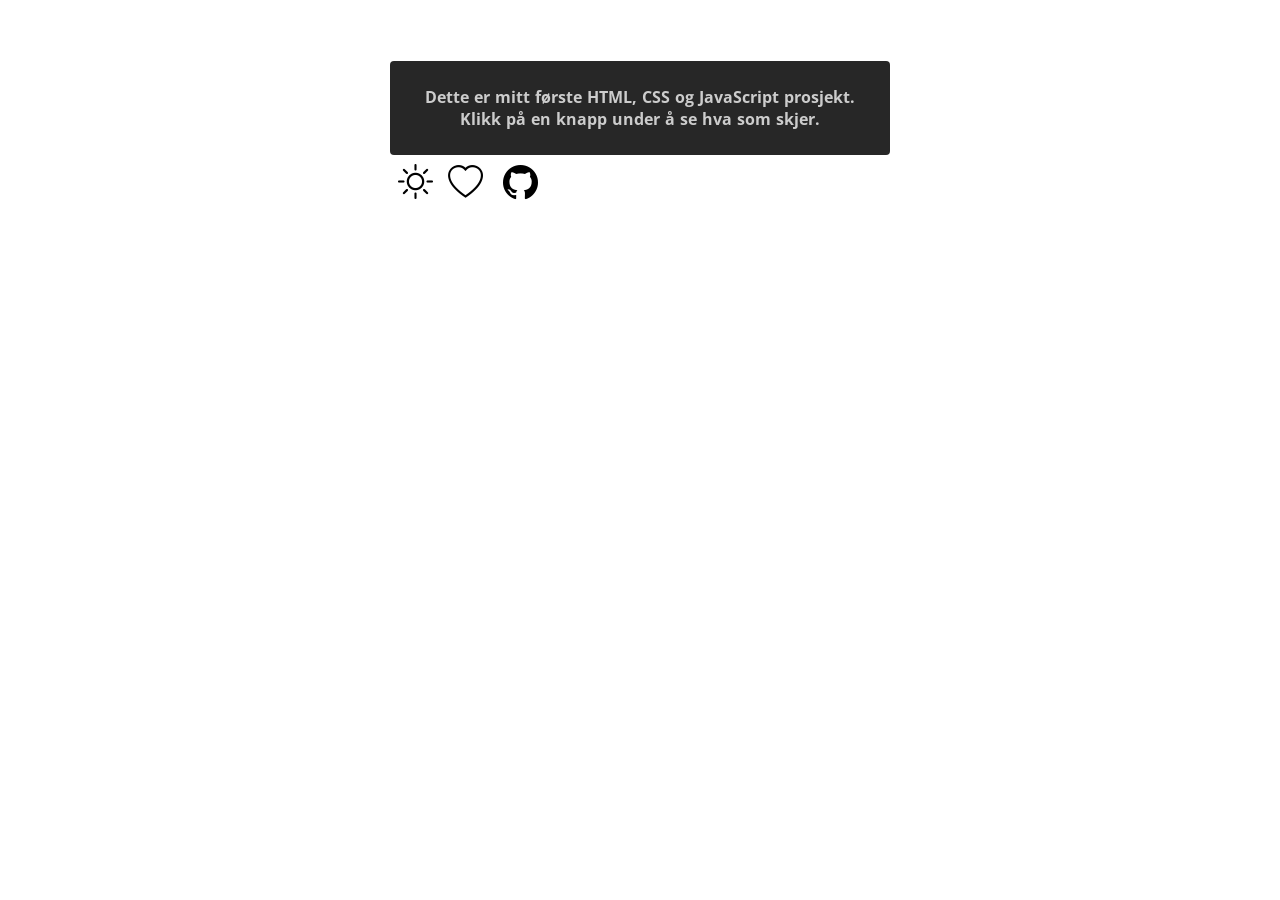
==== index.html @ e922567a "made custom color with animation on buttons" ====
<!DOCTYPE html>
<html lang="en">
<head>
  <meta charset="UTF-8">
  <meta http-equiv="X-UA-Compatible" content="IE=edge">
  <meta name="viewport" content="width=device-width, initial-scale=1.0">
  <title>Uke 1 Eilert</title>
  <link rel="stylesheet" href="style.css">
  <script src="script.js" defer></script>
  <link rel="stylesheet" href="https://cdn.jsdelivr.net/npm/bootstrap-icons@1.3.0/font/bootstrap-icons.css" />
  <link rel="stylesheet" href="https://fonts.googleapis.com/css?family=Open+Sans">
</head>
<body>
    <div class="backgroundcolor">
      <div class="textcolor">
        <b class="skrift1"
          >Dette er mitt første HTML, CSS og JavaScript prosjekt.</b
        ><br />
        <b class="skrift2">Klikk på en knapp under å se hva som skjer.</b>
      </div>
        <div class="darkKnapp">
          <i class="bi bi-brightness-high" id="toggleDark"></i>
        </div>
        <div class="hjerteKnapp">
          <i class="bi bi-heart" id="clickHeart"></i>
        </div>
        <div class="githubKnapp">
          <i class="bi bi-github" id="hoverGithub"></i>
          <div class="dropdown-content" id="dropdown">
            <a class="githubdropdowntekst" href="https://github.com/thesneilert">Github</a>
            <a class="githubdropdowntekst" href="https://github.com/thesneilert/Uke-1-Nettside">Site repository</a>
          </div>
        </div>
    </div>
</body>
</html>
---- style.css ----
body {
  margin: 1%;
  padding: 1%;
}

.backgroundcolor {
  padding: 25px;
  width: 450px;
  text-align: center;
  position: absolute;
  top: 12%;
  left: 50%;
  transform: translate(-50%, -50%);
  background-color: #272727;
  border-radius: 4px;
}

.day-mode {
  background-color: white;
  color: black;
}

.textcolor {
  color: #cccccc;
}

.skrift1 {
  position: static;
  width: 20px;
  overflow:hidden;
  height:1em;
  word-spacing: 1px;
  font-family: 'Open Sans';
}

.skrift2 {
  position: static;
  width:200px;
  overflow:hidden;
  height:1em;
  word-spacing: 1px;
  font-family: 'Open Sans';
}
/*dark mode knapp*/
.darkKnapp {
  font-size: 35px;
  cursor: pointer;
  position: absolute;
  top: 130%;
  left: 5%;
  transform: translate(-50%, -50%);
}
/*like knapp*/
.hjerteKnapp {
  font-size: 35px;
  cursor: pointer;
  position: absolute;
  top: 131%;
  left: 15%;
  transform: translate(-50%, -50%);
}
/*github knapp + dropdown */
.githubKnapp {
  font-size: 35px;
  cursor: context-menu;
  position: absolute;
  top: 131%;
  left: 26%;
  transform: translate(-50%, -50%);
}

.dropdown-content {
  display: none;
  position: absolute;
  background-color: #272727;
  width: 160px;
  height: 15px;
  box-shadow: 0px 8px 16px 0px rgba(0,0,0,0.2);
  z-index: 1;
  padding: 10px;
  border-radius: 4px;
}

.githubdropdowntekst {
  font-size: 15px;
  cursor: pointer;
  font-family: 'Open Sans';
  color: #cccccc;
  position: relative;
  top: -120%;
  left: 0%;
  transform: translate(-50%, -50%);
}

.githubKnapp:hover .dropdown-content {
  display: block;
}
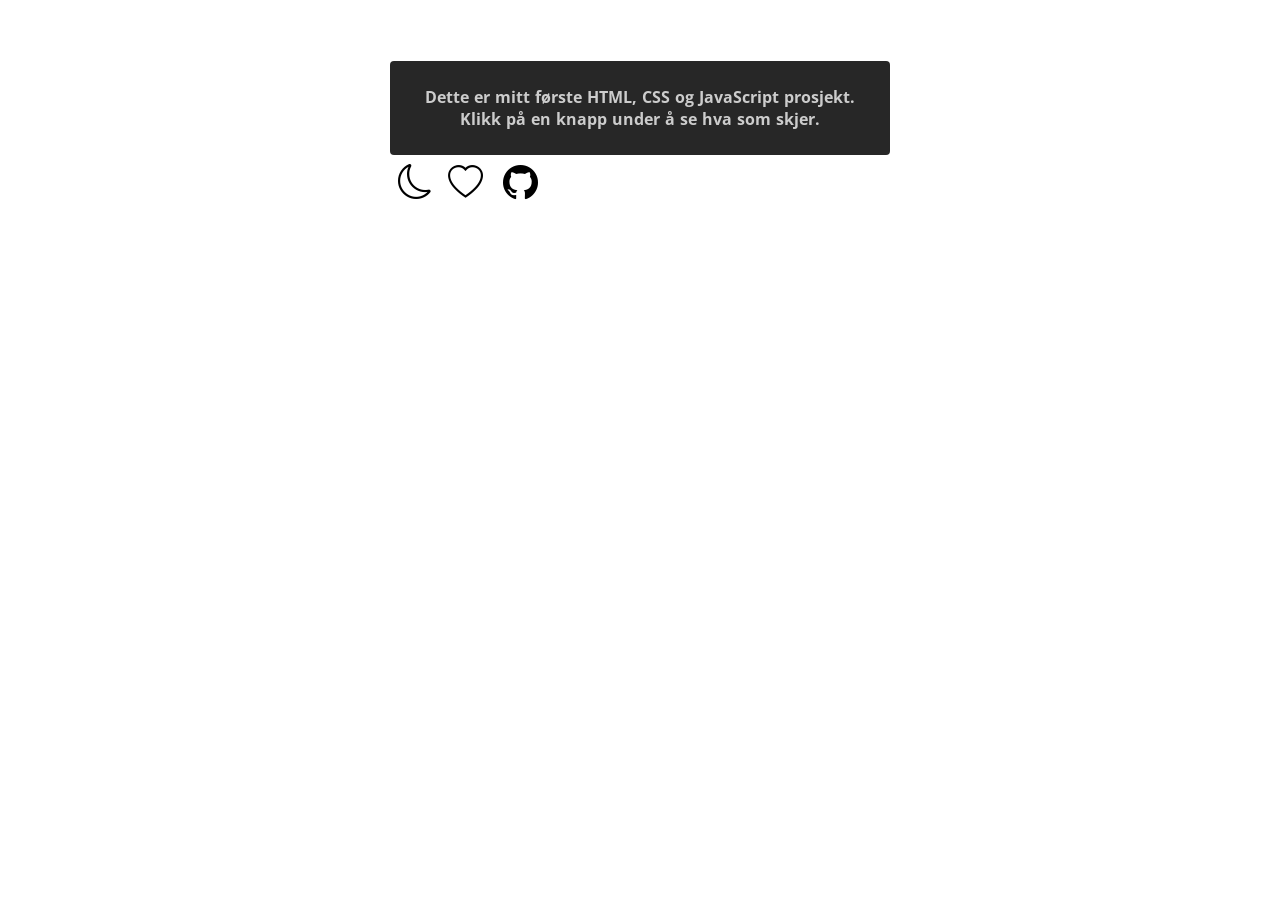
==== commit 72b9c82c: "changed sun and moon for darkmode" ====
--- a/index.html
+++ b/index.html
@@ -18,19 +18,23 @@
         ><br />
         <b class="skrift2">Klikk på en knapp under å se hva som skjer.</b>
       </div>
+
         <div class="darkKnapp">
-          <i class="bi bi-brightness-high" id="toggleDark"></i>
+          <i class="bi-moon" id="toggleDark"></i>
         </div>
         <div class="hjerteKnapp">
           <i class="bi bi-heart" id="clickHeart"></i>
         </div>
         <div class="githubKnapp">
           <i class="bi bi-github" id="hoverGithub"></i>
+        </div>
           <div class="dropdown-content" id="dropdown">
-            <a class="githubdropdowntekst" href="https://github.com/thesneilert">Github</a>
-            <a class="githubdropdowntekst" href="https://github.com/thesneilert/Uke-1-Nettside">Site repository</a>
+            <a class="githubdropdowntekst" href="https://github.com/thesneilert" 
+                target="_blank">Github</a>
+
+            <a class="githubdropdowntekst" href="https://github.com/thesneilert/Uke-1-Nettside" 
+                target="_blank">Site repository</a>
           </div>
-        </div>
     </div>
 </body>
 </html>
--- a/style.css
+++ b/style.css
@@ -27,19 +27,19 @@
 .skrift1 {
   position: static;
   width: 20px;
-  overflow:hidden;
-  height:1em;
+  overflow: hidden;
+  height: 1em;
   word-spacing: 1px;
-  font-family: 'Open Sans';
+  font-family: "Open Sans";
 }
 
 .skrift2 {
   position: static;
-  width:200px;
-  overflow:hidden;
-  height:1em;
+  width: 200px;
+  overflow: hidden;
+  height: 1em;
   word-spacing: 1px;
-  font-family: 'Open Sans';
+  font-family: "Open Sans";
 }
 /*dark mode knapp*/
 .darkKnapp {
@@ -75,23 +75,27 @@
   background-color: #272727;
   width: 160px;
   height: 15px;
-  box-shadow: 0px 8px 16px 0px rgba(0,0,0,0.2);
+  box-shadow: 0px 8px 16px 0px rgba(0, 0, 0, 0.2);
   z-index: 1;
   padding: 10px;
   border-radius: 4px;
+  top: 175%;
+  left: 25%;
+  transform: translate(-50%, -50%);
+  
 }
 
 .githubdropdowntekst {
   font-size: 15px;
   cursor: pointer;
-  font-family: 'Open Sans';
+  font-family: "Open Sans";
   color: #cccccc;
   position: relative;
-  top: -120%;
+  top: -25%;
   left: 0%;
   transform: translate(-50%, -50%);
 }
 
 .githubKnapp:hover .dropdown-content {
   display: block;
-}+}
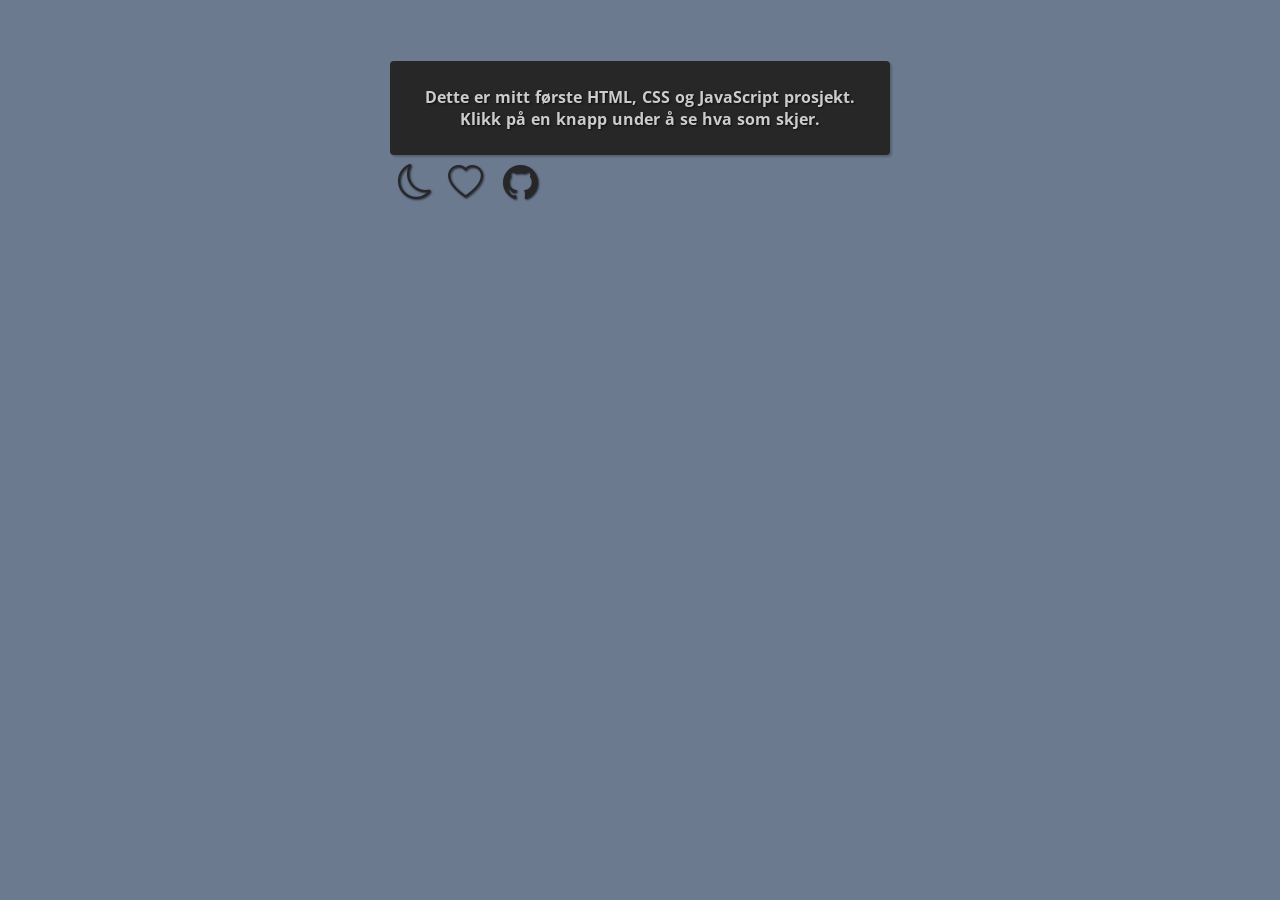
==== commit 3376a2aa: "New line to hover menu/seperated lines fixed shadow at padding" ====
--- a/index.html
+++ b/index.html
@@ -31,7 +31,7 @@
           <div class="dropdown-content" id="dropdown">
             <a class="githubdropdowntekst" href="https://github.com/thesneilert" 
                 target="_blank">Github</a>
-
+                <br>
             <a class="githubdropdowntekst" href="https://github.com/thesneilert/Uke-1-Nettside" 
                 target="_blank">Site repository</a>
           </div>
--- a/style.css
+++ b/style.css
@@ -1,6 +1,7 @@
 body {
-  margin: 1%;
-  padding: 1%;
+  margin: 10%;
+  padding: 10%;
+  background-color: #6B7A8F;
 }
 
 .backgroundcolor {
@@ -13,11 +14,7 @@
   transform: translate(-50%, -50%);
   background-color: #272727;
   border-radius: 4px;
-}
-
-.day-mode {
-  background-color: white;
-  color: black;
+  box-shadow: 2px 2px 2px rgba(0, 0, 0, 0.2);
 }
 
 .textcolor {
@@ -31,6 +28,7 @@
   height: 1em;
   word-spacing: 1px;
   font-family: "Open Sans";
+  text-shadow: 1px 1px 2px rgba(0, 0, 0, 0.637);
 }
 
 .skrift2 {
@@ -40,6 +38,7 @@
   height: 1em;
   word-spacing: 1px;
   font-family: "Open Sans";
+  text-shadow: 1px 1px 2px rgba(0, 0, 0, 0.637);
 }
 /*dark mode knapp*/
 .darkKnapp {
@@ -49,6 +48,8 @@
   top: 130%;
   left: 5%;
   transform: translate(-50%, -50%);
+  text-shadow: 1px 1px 2px rgba(0, 0, 0, 0.637);
+  color:#272727;
 }
 /*like knapp*/
 .hjerteKnapp {
@@ -58,6 +59,8 @@
   top: 131%;
   left: 15%;
   transform: translate(-50%, -50%);
+  text-shadow: 1px 1px 2px rgba(0, 0, 0, 0.637);
+  color:#272727;
 }
 /*github knapp + dropdown */
 .githubKnapp {
@@ -67,20 +70,22 @@
   top: 131%;
   left: 26%;
   transform: translate(-50%, -50%);
+  text-shadow: 1px 1px 2px rgba(0, 0, 0, 0.637);
+  color:#272727;
 }
 
 .dropdown-content {
   display: none;
   position: absolute;
   background-color: #272727;
-  width: 160px;
-  height: 15px;
+  width: 125px;
+  height: 35px;
   box-shadow: 0px 8px 16px 0px rgba(0, 0, 0, 0.2);
   z-index: 1;
   padding: 10px;
   border-radius: 4px;
-  top: 175%;
-  left: 25%;
+  top: 195%;
+  left: 26%;
   transform: translate(-50%, -50%);
   
 }
@@ -91,11 +96,11 @@
   font-family: "Open Sans";
   color: #cccccc;
   position: relative;
-  top: -25%;
+  top: -15%;
   left: 0%;
   transform: translate(-50%, -50%);
 }
 
 .githubKnapp:hover .dropdown-content {
   display: block;
-}
+}
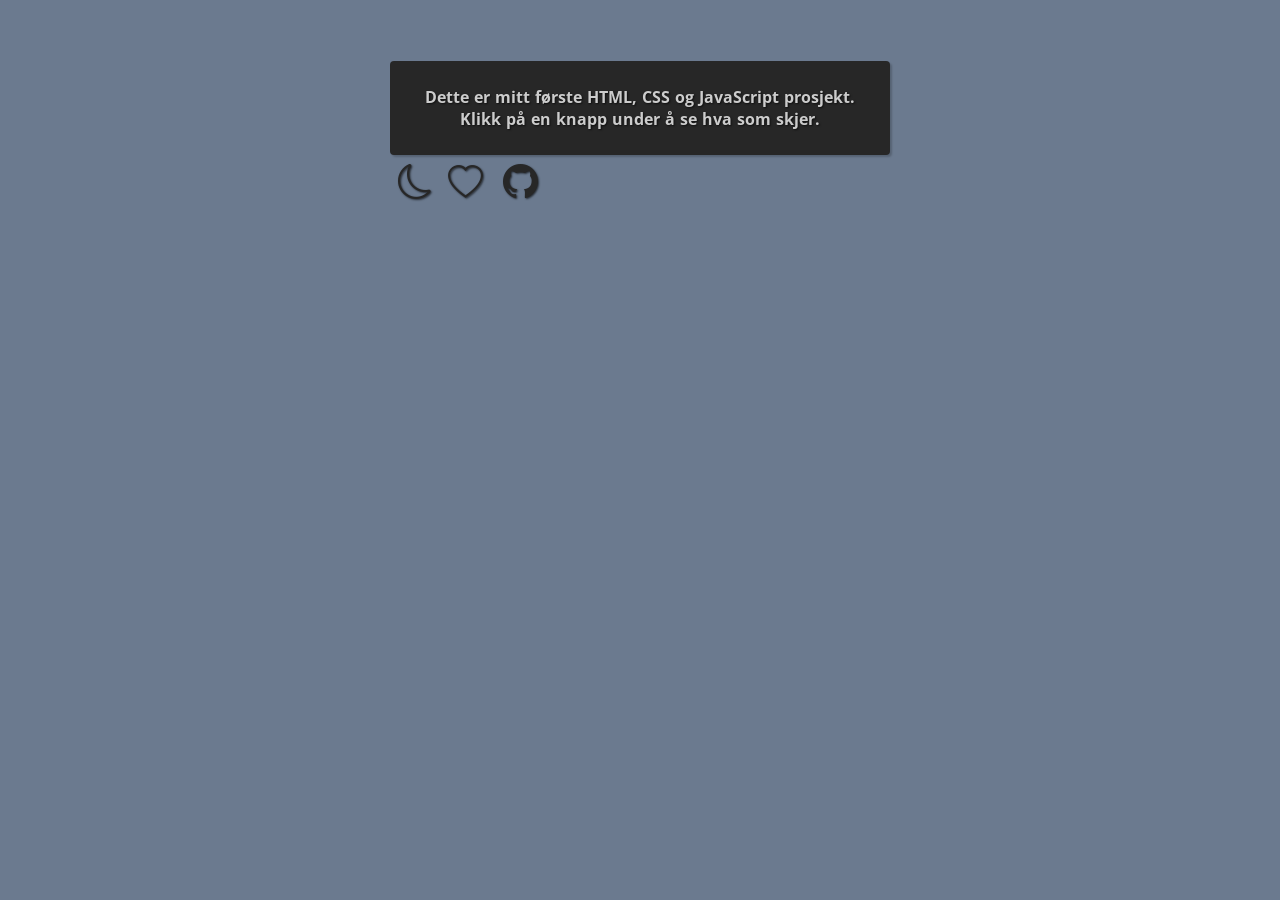
==== commit b417a75e: "Fixed mouseremove on github button" ====
--- a/index.html
+++ b/index.html
@@ -34,6 +34,7 @@
                 <br>
             <a class="githubdropdowntekst" href="https://github.com/thesneilert/Uke-1-Nettside" 
                 target="_blank">Site repository</a>
+                <div class="transparentMouseBox" id="MouseGithubBox"></div>
           </div>
     </div>
 </body>
--- a/style.css
+++ b/style.css
@@ -67,11 +67,15 @@
   font-size: 35px;
   cursor: context-menu;
   position: absolute;
-  top: 131%;
-  left: 26%;
+  top: 109%;
+  left: 22.5%;
   transform: translate(-50%, -50%);
   text-shadow: 1px 1px 2px rgba(0, 0, 0, 0.637);
   color:#272727;
+  border-radius: 50px;
+  width: 0px;
+  height: 0px;
+  background-color: rgb(0, 255, 106);
 }
 
 .dropdown-content {
@@ -103,4 +107,15 @@
 
 .githubKnapp:hover .dropdown-content {
   display: block;
+}
+
+.transparentMouseBox {
+  background-color: rgba(141, 28, 28, 0);
+  position: absolute;
+  width: 40px;
+  height: 80px;
+  border-radius: 20px;
+  top: -25%;
+  left: 50%;
+  transform: translate(-50%, -50%);
 }
